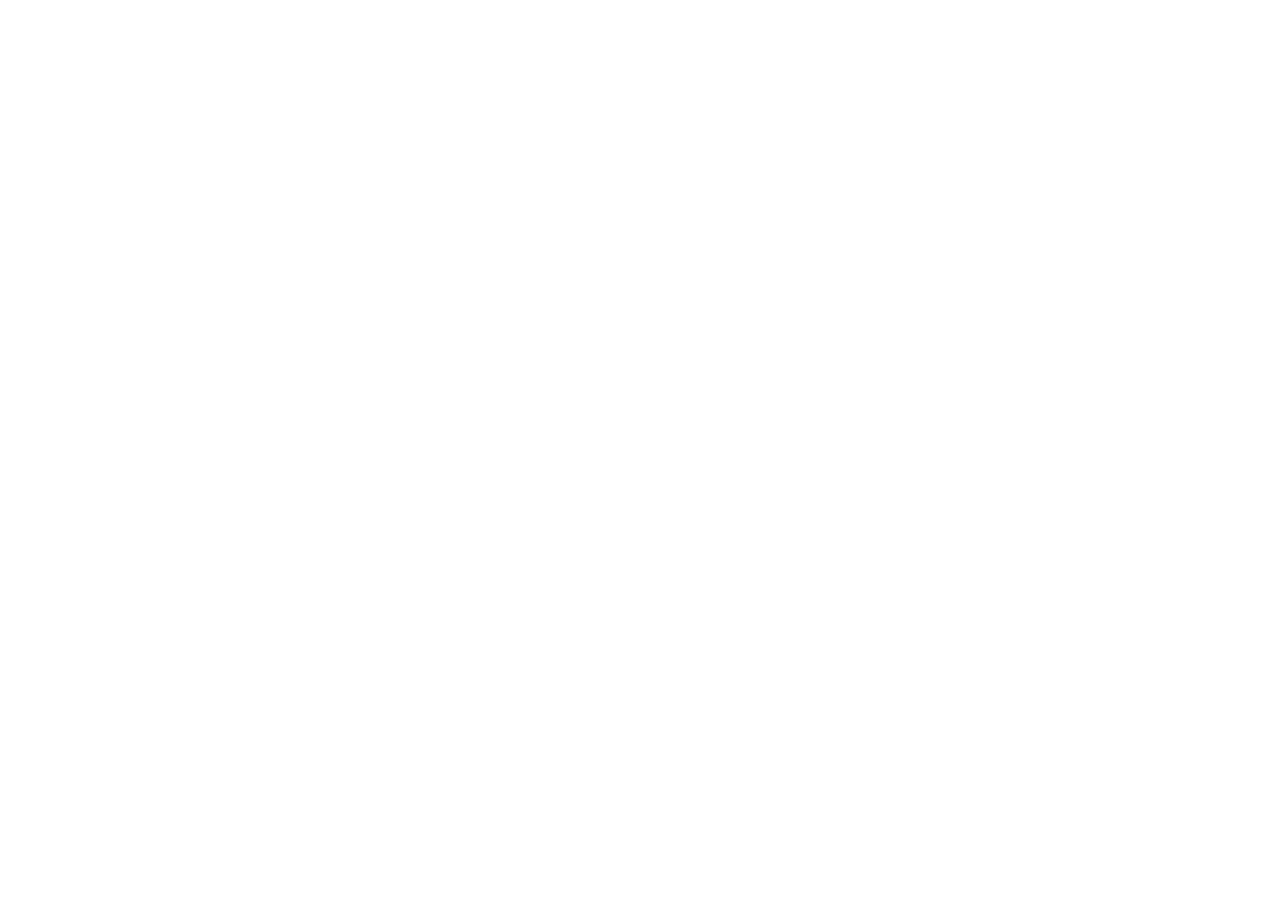
==== Darkmode - LocalStorage/index.html @ c3a678be "startig lesson: Darkmode - localStorage" ====
<!DOCTYPE html>
<html lang="en">
<head>
    <meta charset="UTF-8">
    <meta http-equiv="X-UA-Compatible" content="IE=edge">
    <meta name="viewport" content="width=device-width, initial-scale=1.0">
    <title>Darkmode - localStorage</title>
    <!-- css -->
    <link rel="stylesheet" href="./index.css">
    <!-- script -->
    <script src="./index.js" defer></script>
</head>
<body>
    
</body>
</html>
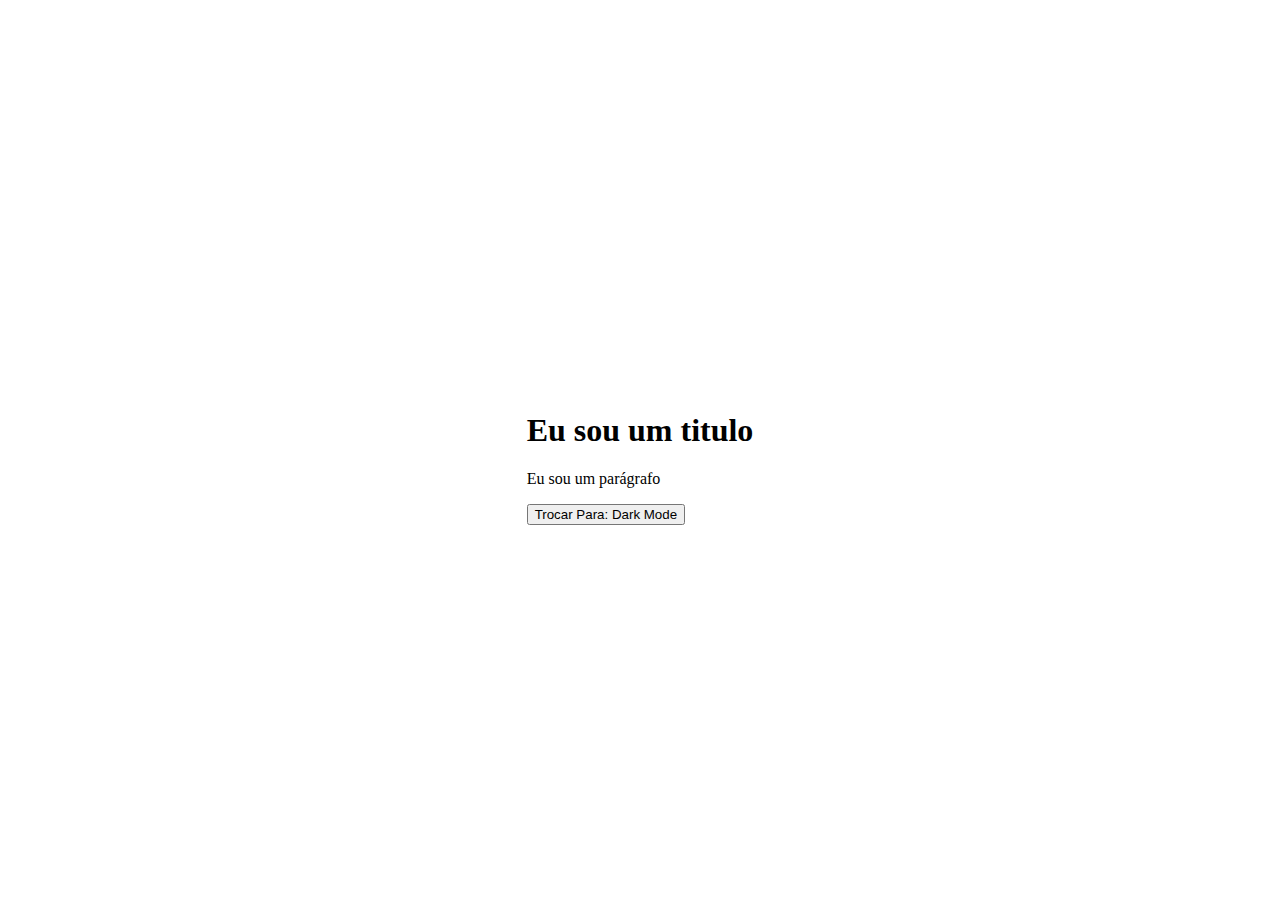
==== commit 9ef17ed3: "finished lesson: Darkmode: localStorage" ====
--- a/Darkmode - LocalStorage/index.html
+++ b/Darkmode - LocalStorage/index.html
@@ -11,6 +11,10 @@
     <script src="./index.js" defer></script>
 </head>
 <body>
-    
+    <main>
+        <h1>Eu sou um titulo</h1>
+        <p>Eu sou um parágrafo</p>
+        <button>Dark Mode</button>
+        </main>
 </body>
 </html>--- a/Darkmode - LocalStorage/index.css
+++ b/Darkmode - LocalStorage/index.css
@@ -0,0 +1,12 @@
+body {
+    height: 100vh;
+    display: flex;
+    align-items: center;
+    justify-content: center;
+}
+  
+
+body.dark-mode {
+    background-color: black;
+    color: white;
+}